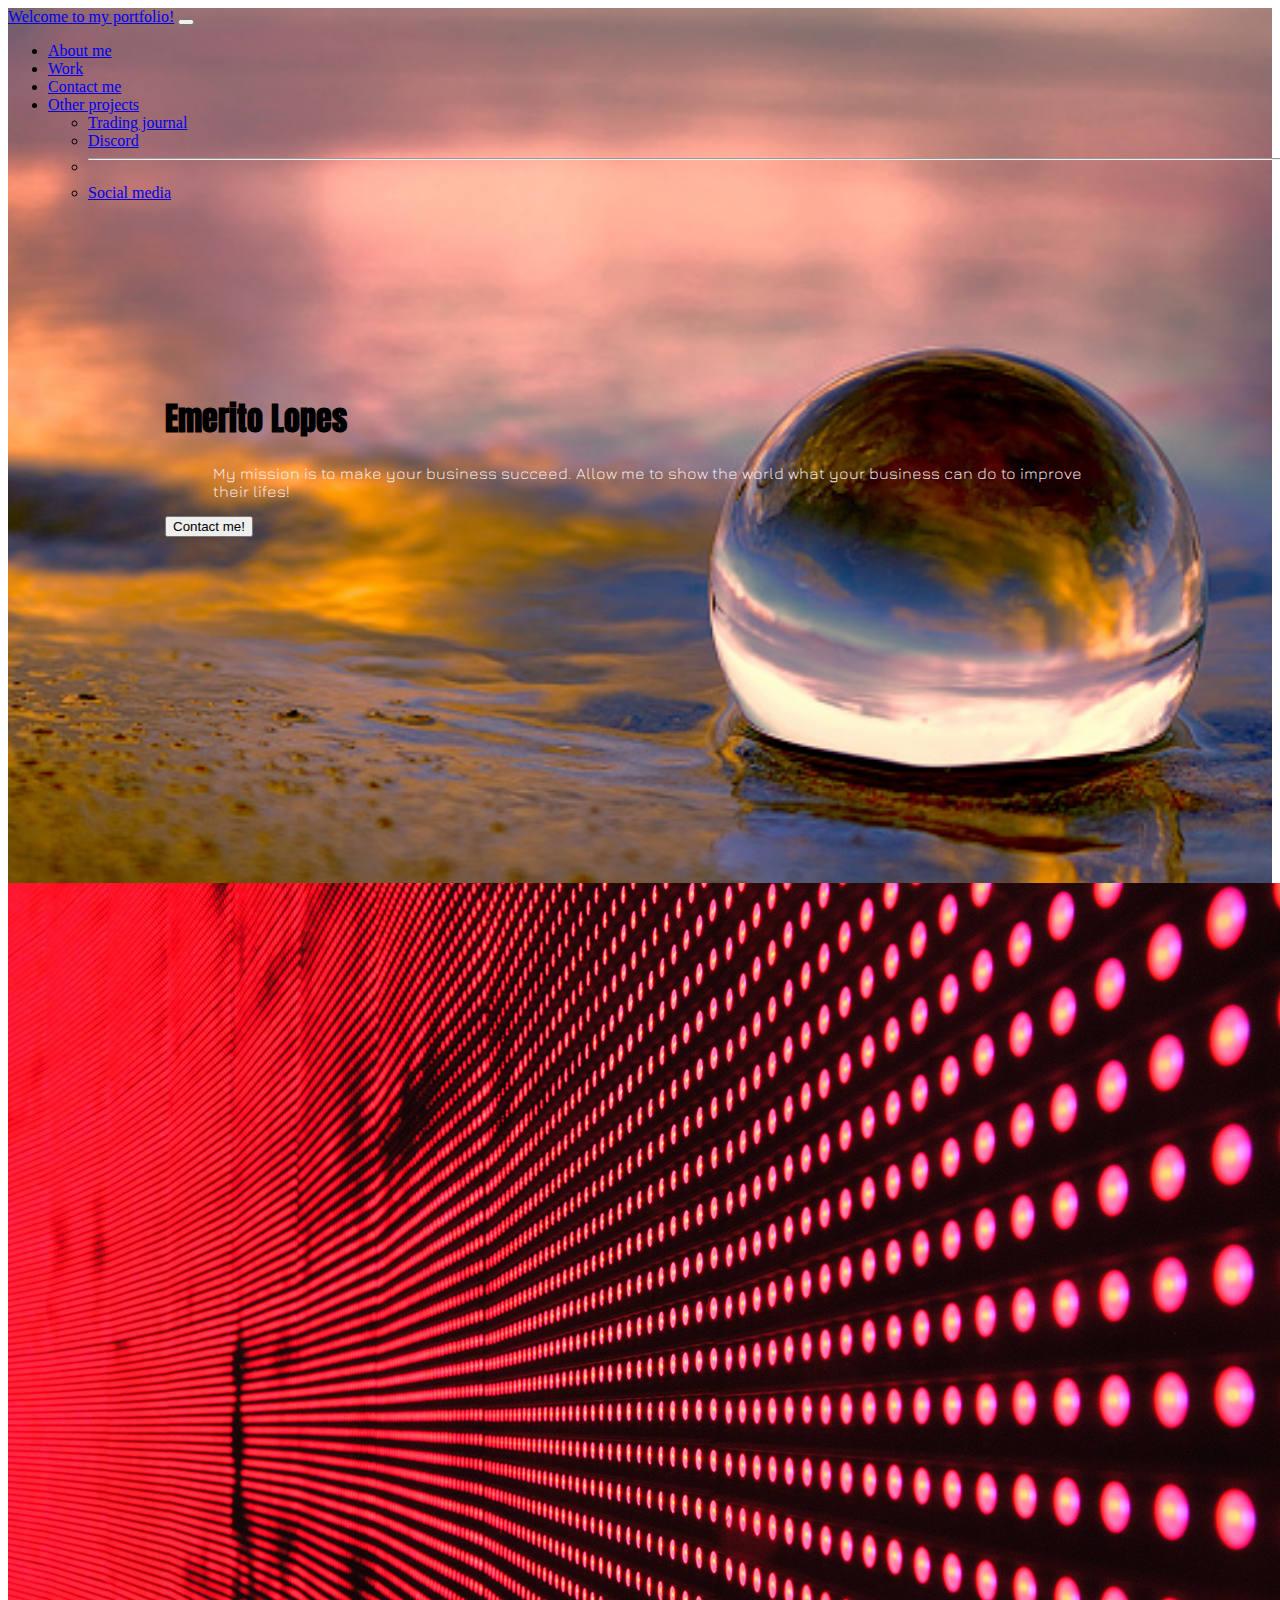
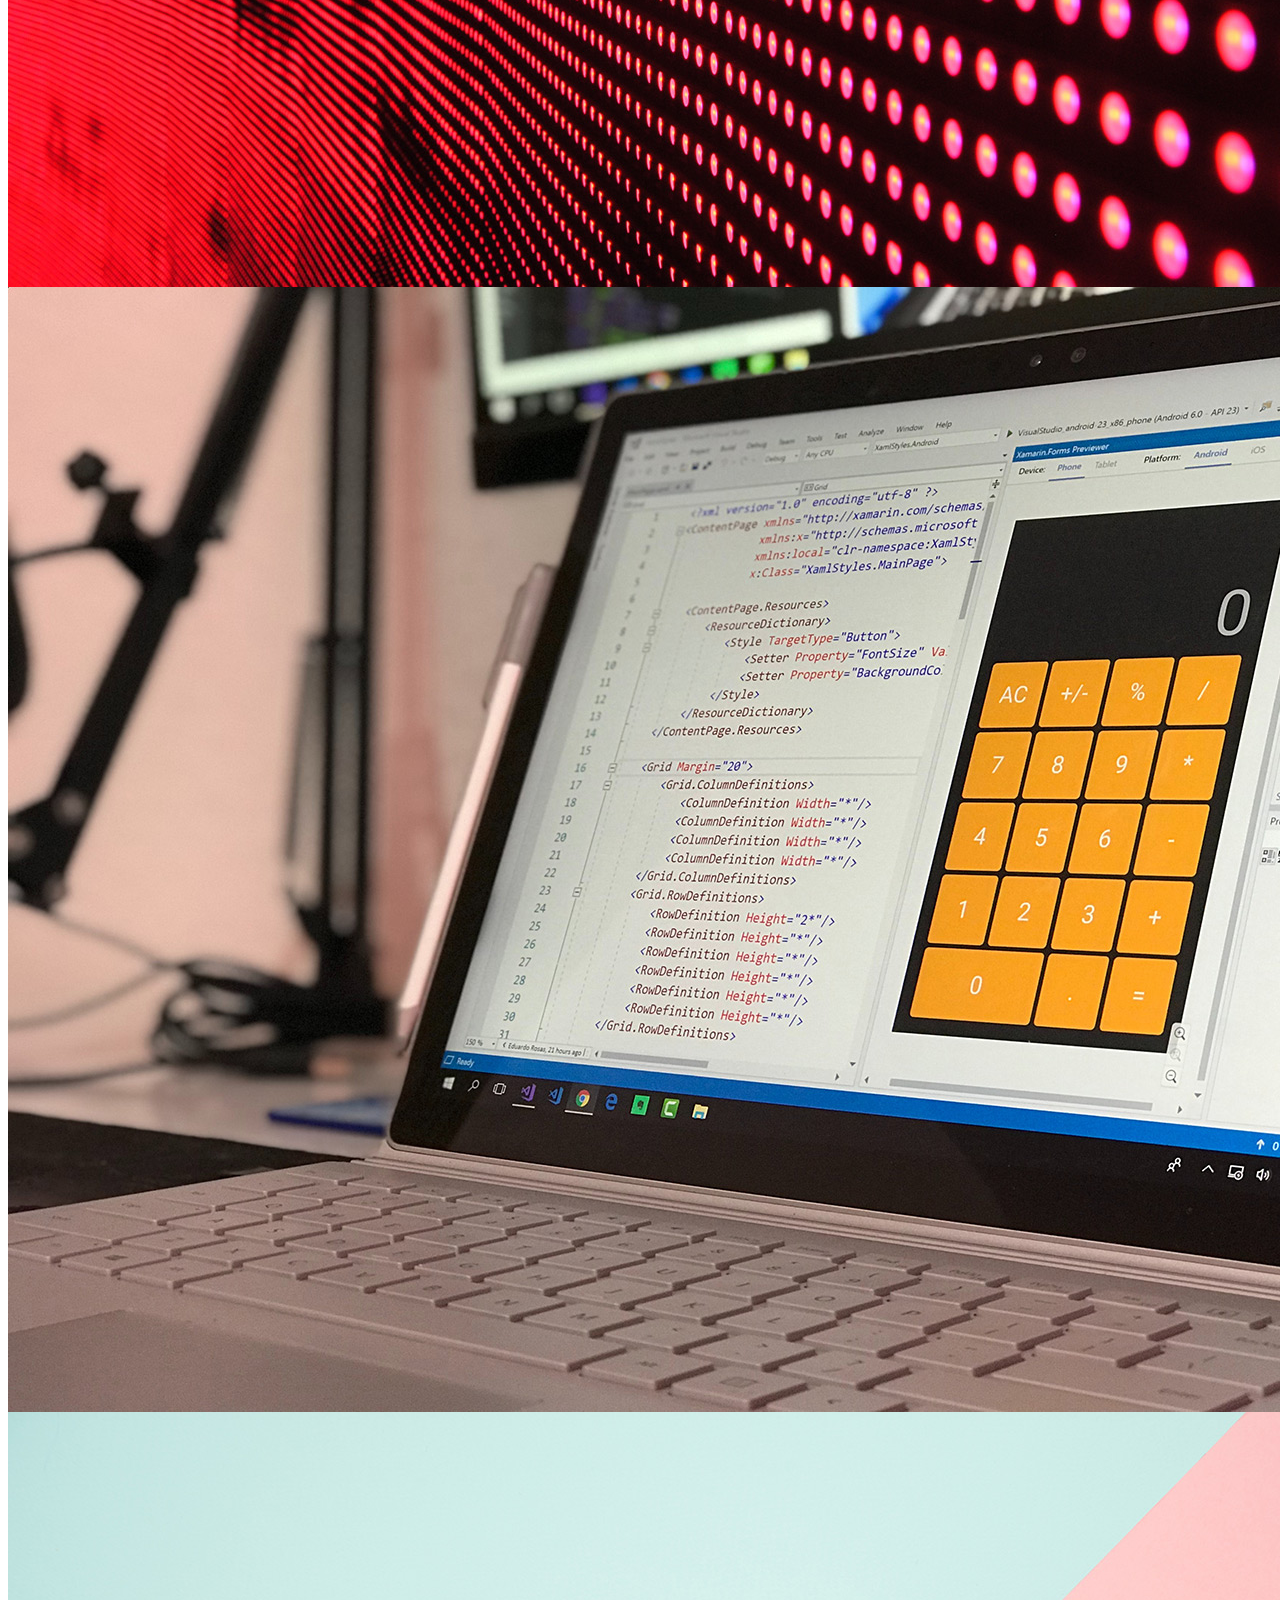
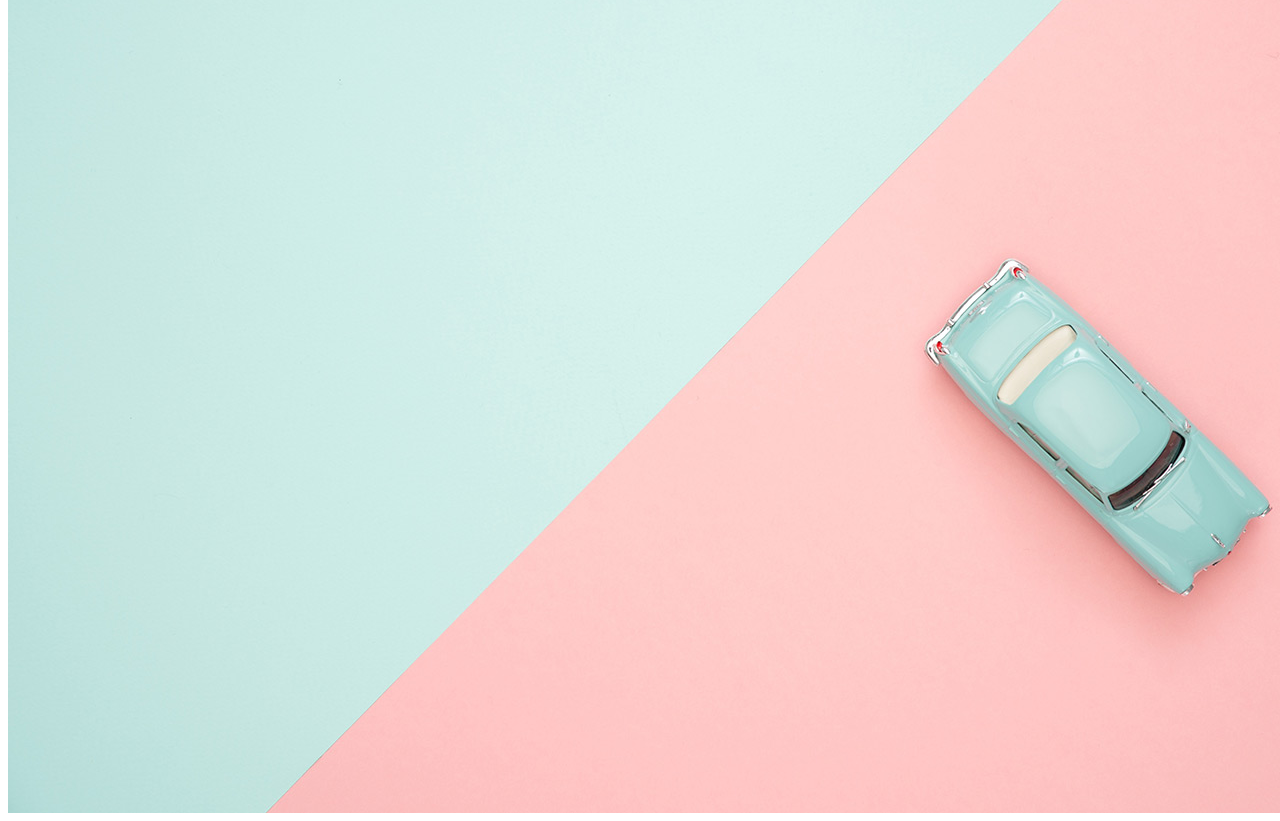
==== index.html @ bbf0578b "files added" ====
<!DOCTYPE html>
<html lang="en">
<head>
    <meta charset="UTF-8">
    <meta name="viewport" content="width=device-width, initial-scale=1.0">
    <title>Portfolio</title>
    <link href="https://cdn.jsdelivr.net/npm/bootstrap@5.3.0-alpha3/dist/css/bootstrap.min.css" rel="stylesheet" integrity="sha384-KK94CHFLLe+nY2dmCWGMq91rCGa5gtU4mk92HdvYe+M/SXH301p5ILy+dN9+nJOZ" crossorigin="anonymous">
    <link href="https://fonts.googleapis.com/css?family=Anton|Jura&display=swap" rel="stylesheet">
    <link rel="stylesheet" href="css/style.css">
</head>
<body>
<!-- Beginning of navbar -->
<nav class="navbar navbar-expand-lg bg-body-tertiary customNav">
    <div class="container-fluid">
      <a class="navbar-brand" href="#">Welcome to my portfolio!</a>
      <button class="navbar-toggler text-white" type="button" data-bs-toggle="collapse" data-bs-target="#navbar" aria-controls="navbar" aria-expanded="false" aria-label="Toggle navigation">
        <span class="navbar-toggler-icon"></span>
      </button>
      <div class="collapse navbar-collapse dropdown-nav" id="navbar">
        <ul class="navbar-nav me-auto mb-2 mb-lg-0">
          <li class="nav-item">
            <a class="nav-link active" aria-current="page" href="#">About me</a>
          </li>
          <li class="nav-item">
            <a class="nav-link" href="#">Work</a>
          </li>
          <li class="nav-item">
            <a class="nav-link" href="#">Contact me</a>
          </li>
          <li class="nav-item dropdown">
            <a class="nav-link dropdown-toggle" href="#" role="button" data-bs-toggle="dropdown" aria-expanded="false">
              Other projects
            </a>
            <ul class="collapse navbar-collapse dropdown-nav" id="navbar">
              <li><a class="dropdown-item" href="#">Trading journal</a></li>
              <li><a class="dropdown-item" href="#">Discord</a></li>
              <li><hr class="dropdown-divider"></li>
              <li><a class="dropdown-item" href="#">Social media</a></li>
            </ul>
          </li>
        </ul>
      </div>
    </div>
  </nav>   
        <!-- end navigation bar-->
        <!-- Jumbotron -->
        <div class="jumboCopy">
            <div class="p-5 mb-4 bg-body-tertiary rounded-3 meBackground">
              <div class="container-fluid py-5 jumboCopy">
                <img src="../Bootstrap-Portfolio/images/Screenshot 2023-10-12 at 08.40.17.png" alt="">
                <h1 class="display-5 fw-bold">Emerito Lopes</h1>
                <p class="col-md-12 fs-4">My mission is to make your business succeed. Allow me to show the world what your business can do to improve their lifes!</p>
                <button class="btn btn-primary btn-lg" type="button">Contact me!

                </button>
              </div>
            </div>
          </div>       
    <!-- End Jumbotron -->

    <!-- Cards -->
    <div class="container-fluid">
        <div class="row gy - 3">
            <!-- card 1 -->
            <div class="cardContainer col-lg-4 col-md-4 col-sm-12">
                <div class="card h-100">
                  <img src="images/02-portfolio-1.jpeg" class="card-img-top" alt="...">
                  <div class="card-body">
                    <h5 class="card-title">LED Wall</h5>
                    <p class="card-text">Extensive experience in working with Node / IoT</p>
                    <a href="#" class="btn btn-primary">Go somewhere</a>
                  </div>
                </div>
              </div>
              <!-- end card 1 -->

              <!-- card 2 -->
              <div class="cardContainer col-lg-4 col-md-4 col-sm-12">
                <div class="card h-100">
                  <img src="images/02-portfolio-2.jpeg" class="card-img-top" alt="...">
                  <div class="card-body">
                    <h5 class="card-title">Calculator</h5>
                    <div class="class"><p class="card-text">Passion when working with React, Javascript and CSS</p>
                    <a href="#" class="btn btn-primary">Go somewhere</a>
                    </div>    
                  </div>
                </div>
              </div>
              <!-- end card 2 -->

              <!-- card 3 -->
              <div class="cardContainer col-lg-4 col-md-4 col-sm-12">
                <div class="card h-100">
                  <img src="images/02-portfolio-3.jpeg" class="card-img-top" alt="...">
                  <div class="card-body">
                    <h5 class="card-title">Not conviced yet?</h5>
                    <p class="card-text">Click here for fully access my work</p>
                    <a href="#" class="btn btn-primary">Go somewhere</a>
                  </div>
                </div>
              </div>

              <!-- end card 3 -->
</body>
</html>
---- css/style.css ----
* {
    box-sizing: border-box;
    /* border:1px solid black */
    
}

h1,h2,h3,h4,h5,h6 {
    font-family: 'anton', sans-serif;
}
h5 {
    margin-left: 2%;
}
p {
    font-family: 'Jura', sans-serif;
    margin-left: 5%;
}


.customNav {
    position: absolute;
    width: 100%;
    background-image: url(/Bootstrap-Portfolio/images/transparency.png);
    background-color: transparent !important;
    background-size: cover;
    z-index: 10;
    
}

.navbar-nav {
    margin-left: auto;
    margin-right: 0 !important;
    
}

.dropdown-menu {
    background-image: url(../images/transparency.png);
    background-color: transparent !important;
    background-size: cover;
}

.dropdown-item:focus, .dropdown-item:hover {
    color: cyan;
    text-decoration: none;
    background: black;
}

.dropdown-menu {
    left: -97px;
}
.meBackground {
   background-image: url(../images/glass.jpeg);
   background-size: cover;
   background-repeat: no-repeat;
   height: 500px;
   height: calc(100vh - 25px);
   display: flex;
   align-items: center;
   justify-content: center;
}

.meBackground p {
    color: rgba(248, 238, 238, 0.997);
}

.btn-lg:hover {
    background-color: #8ca52a;
    transition: 1.2s;
}

.card-body:hover {
    background-color: rgb(189, 34, 10);
    transition: 1.2s;
    flex: 1 1 auto;
    

}



.cardContainer {
    text-align: center;
}

.card {
    display: flex;

}
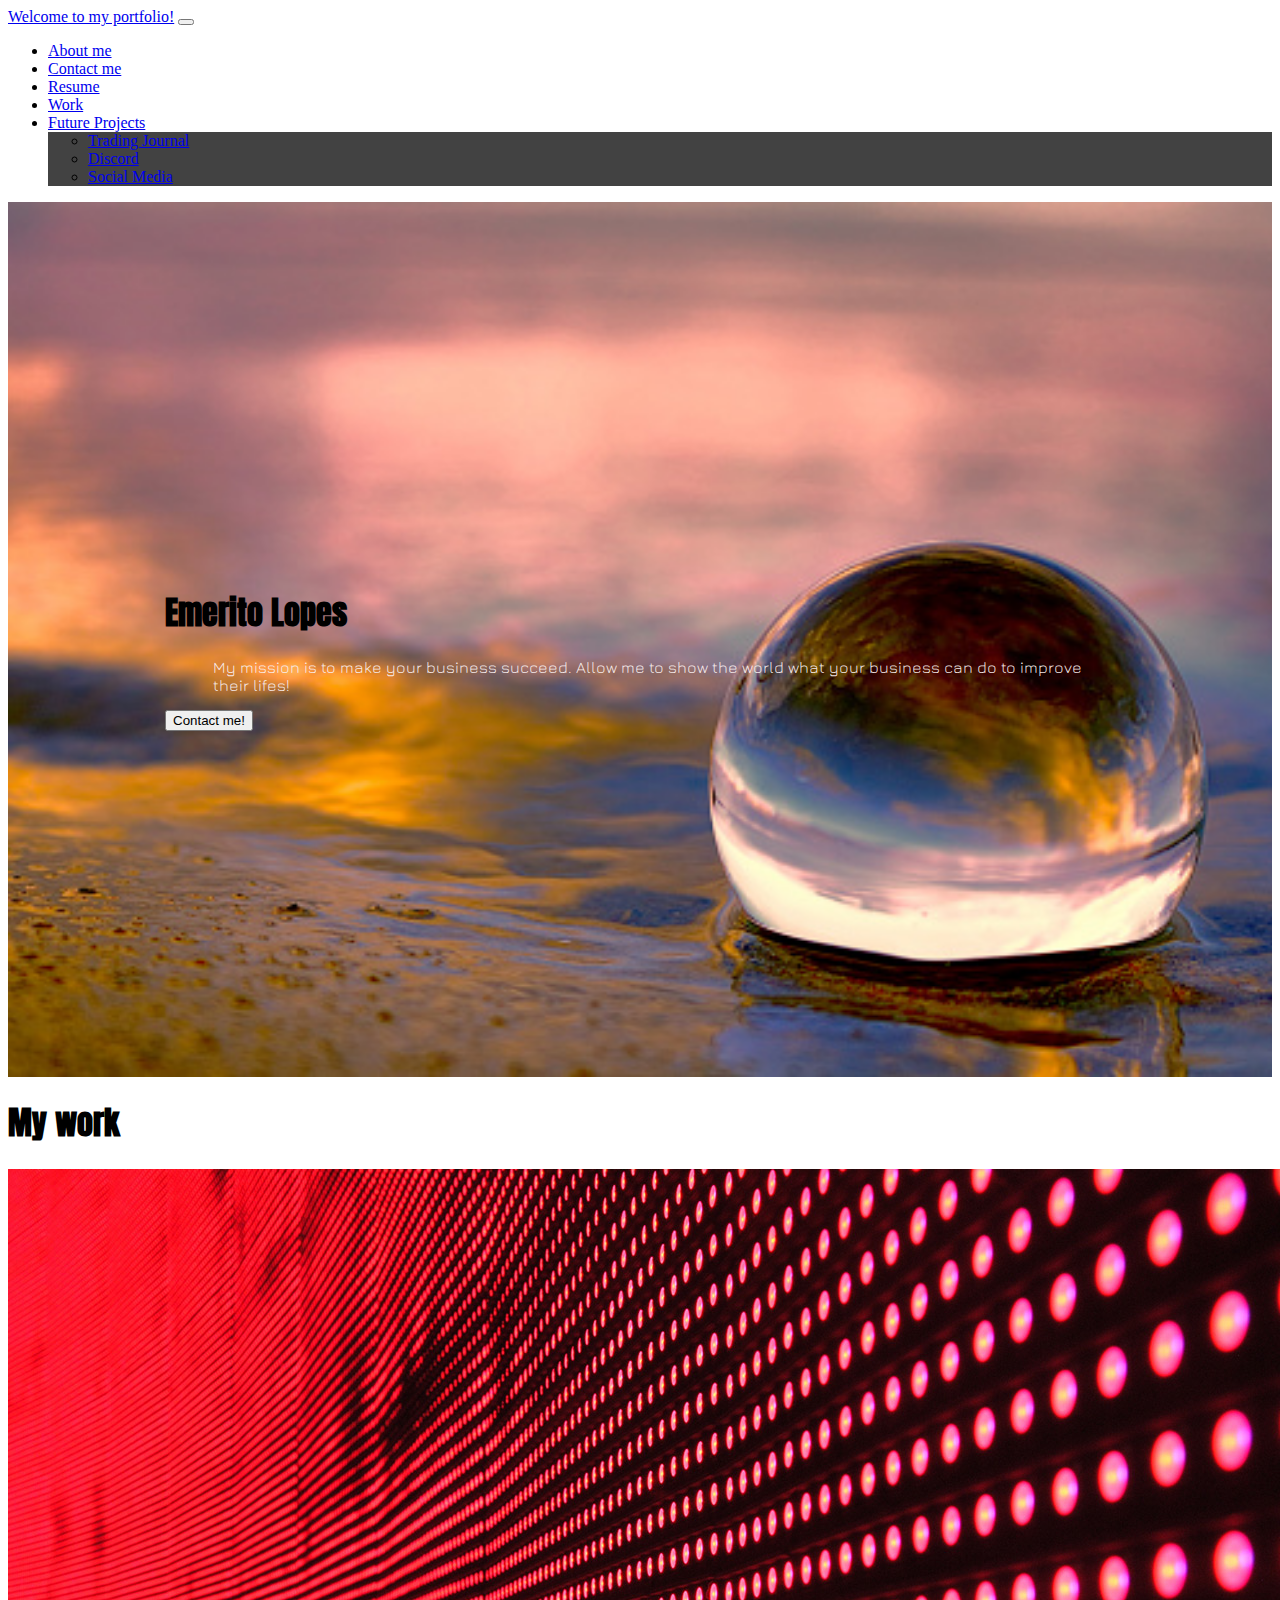
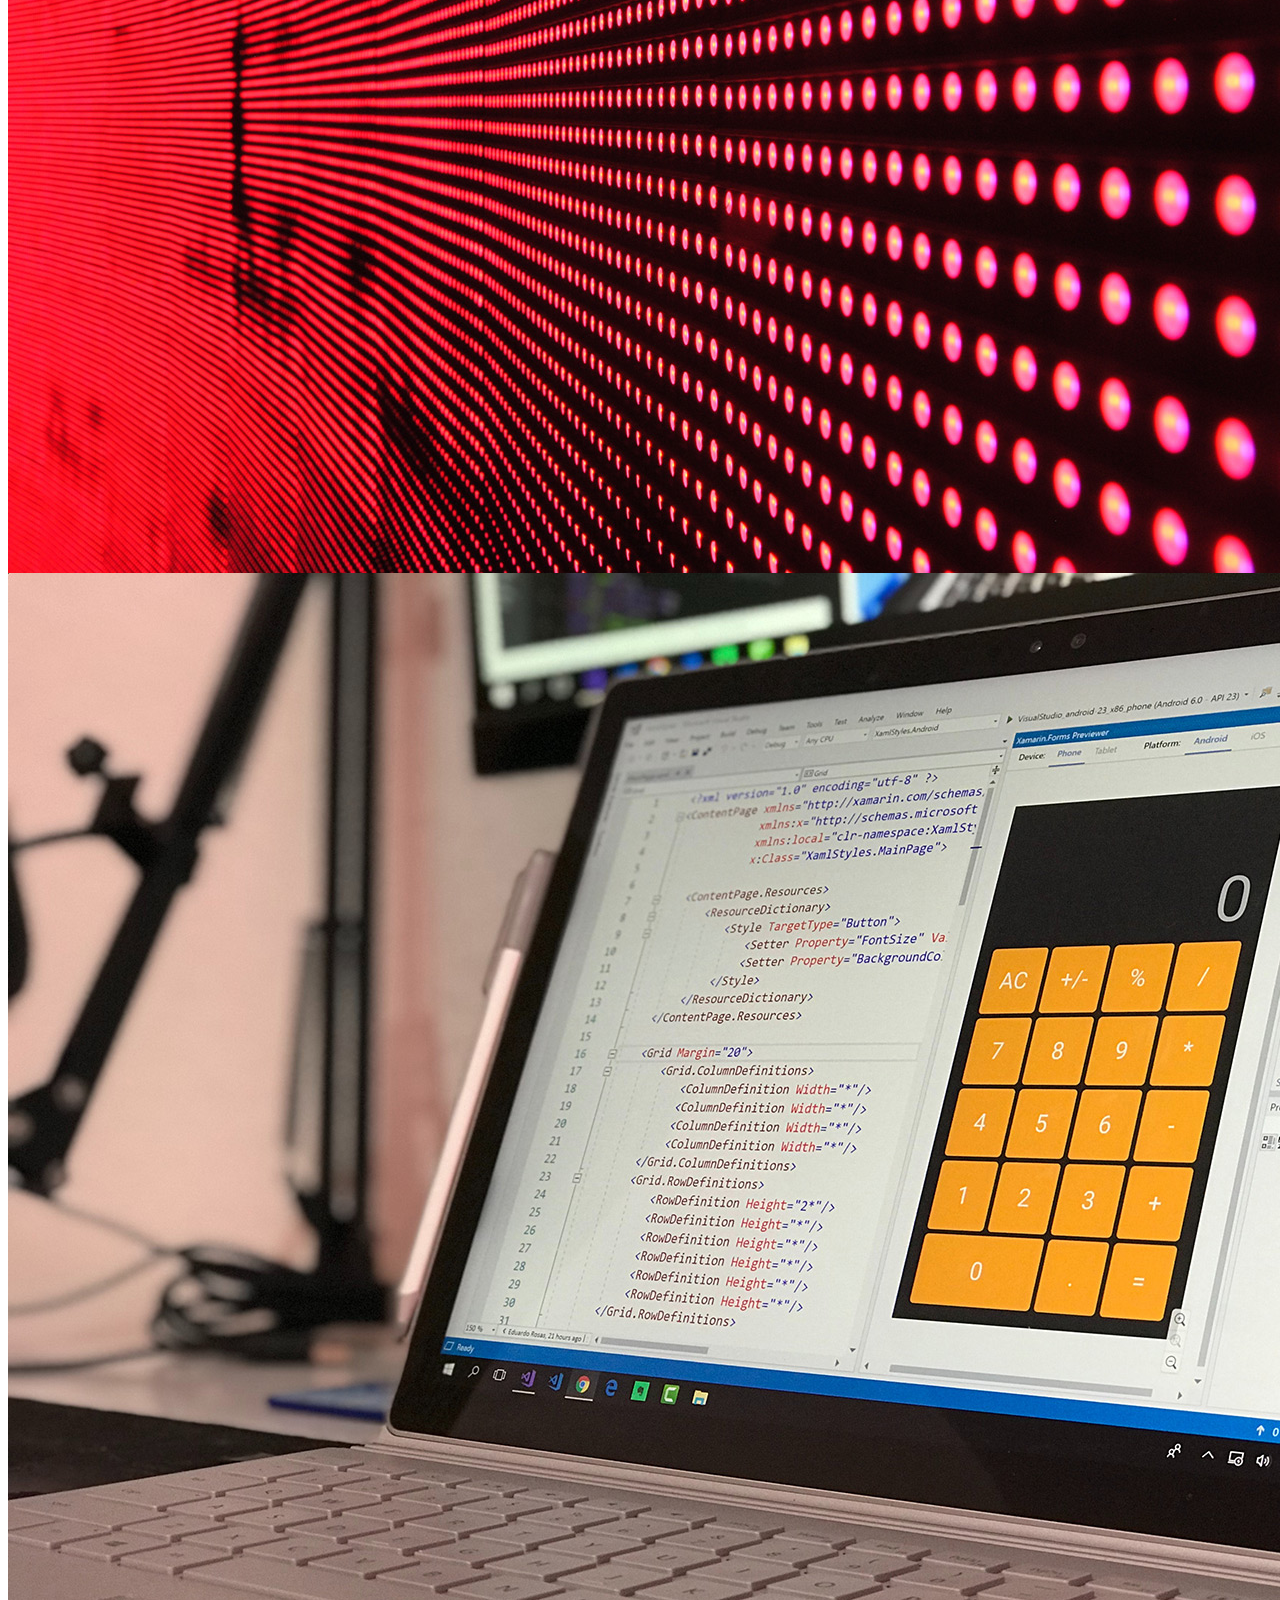
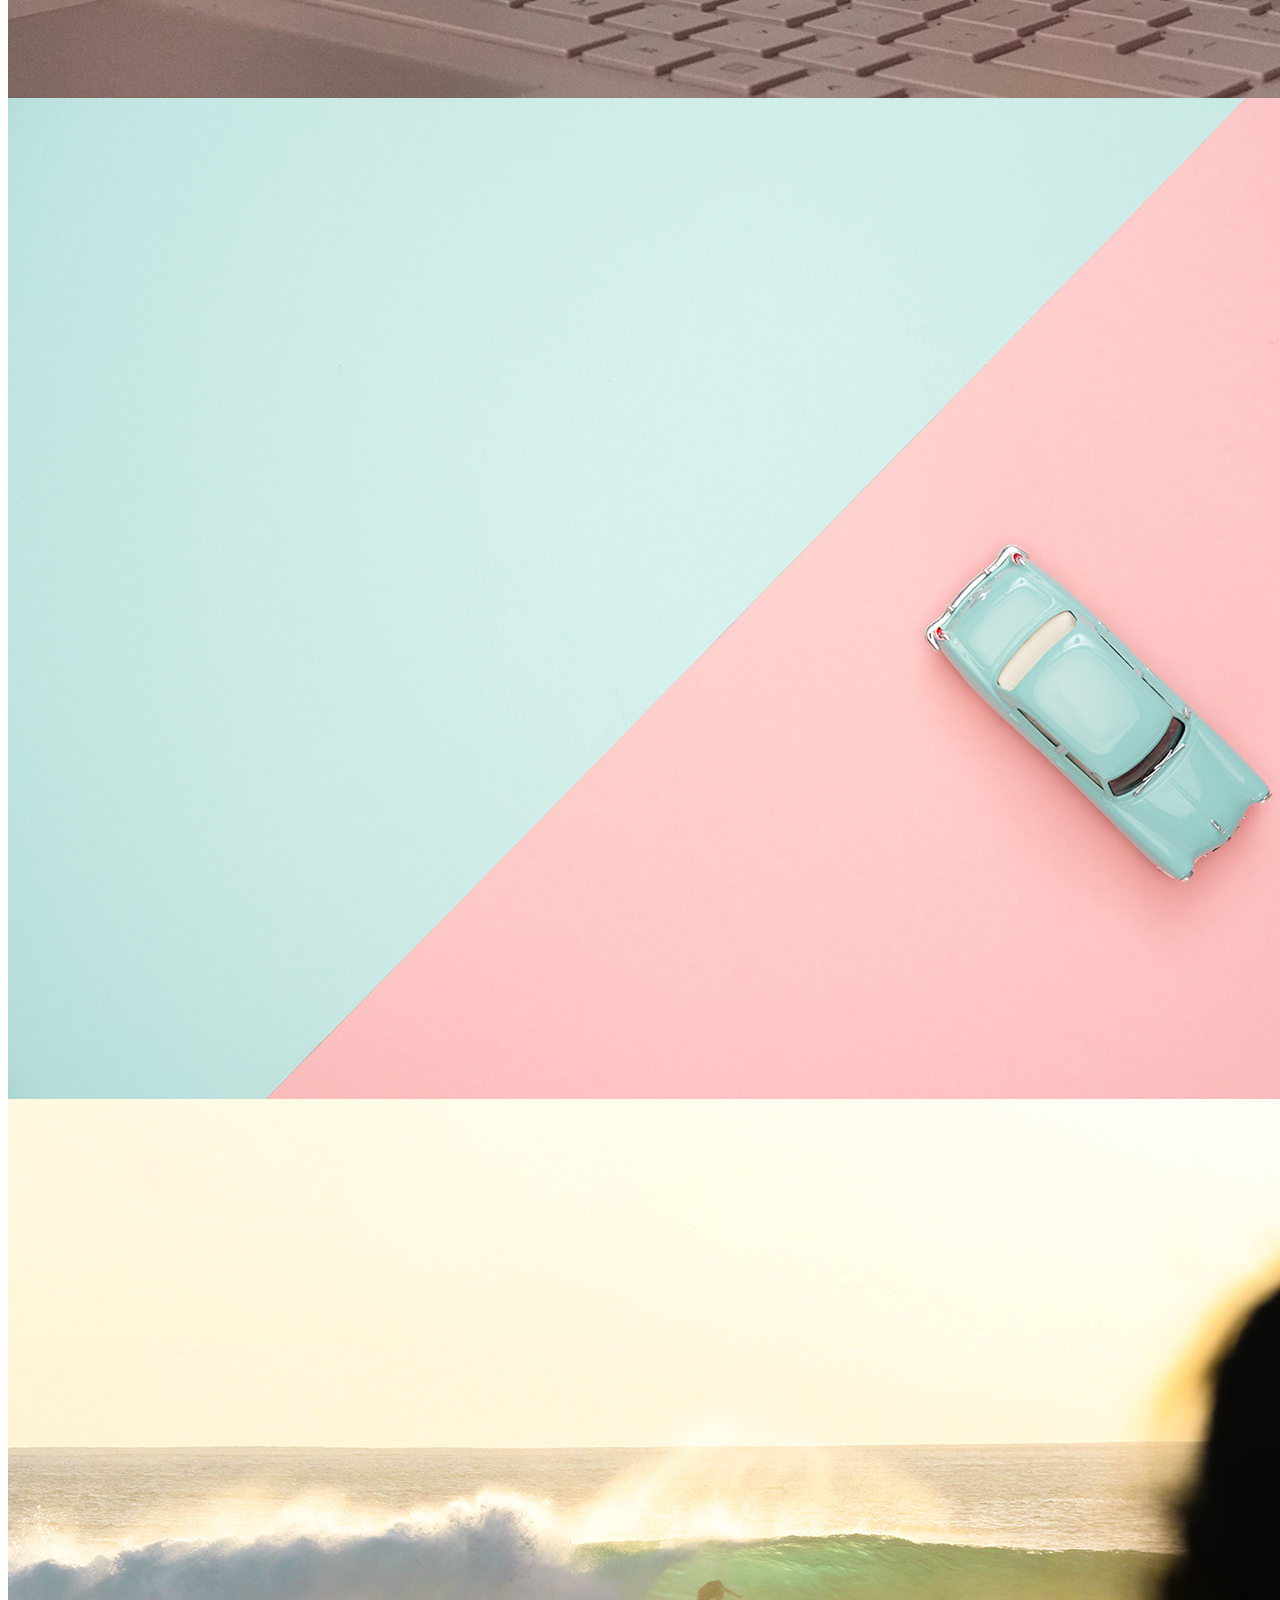
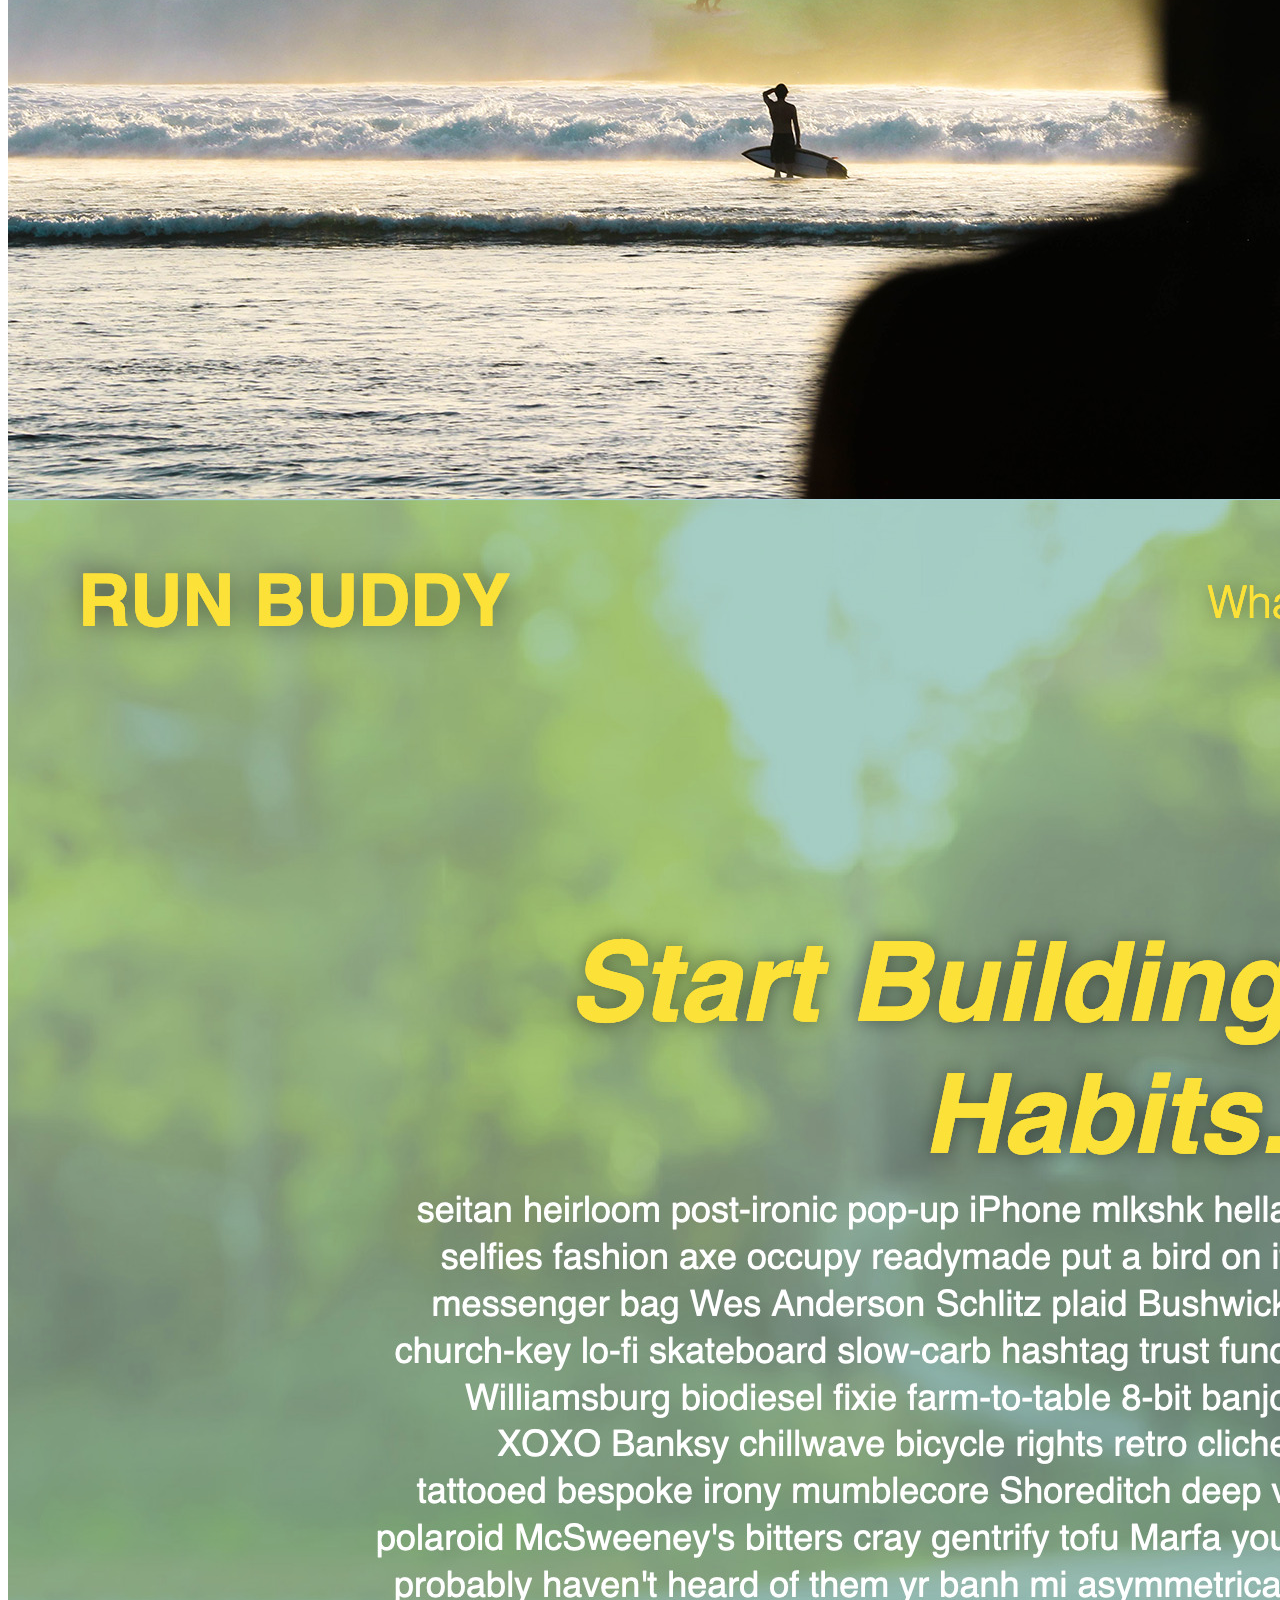
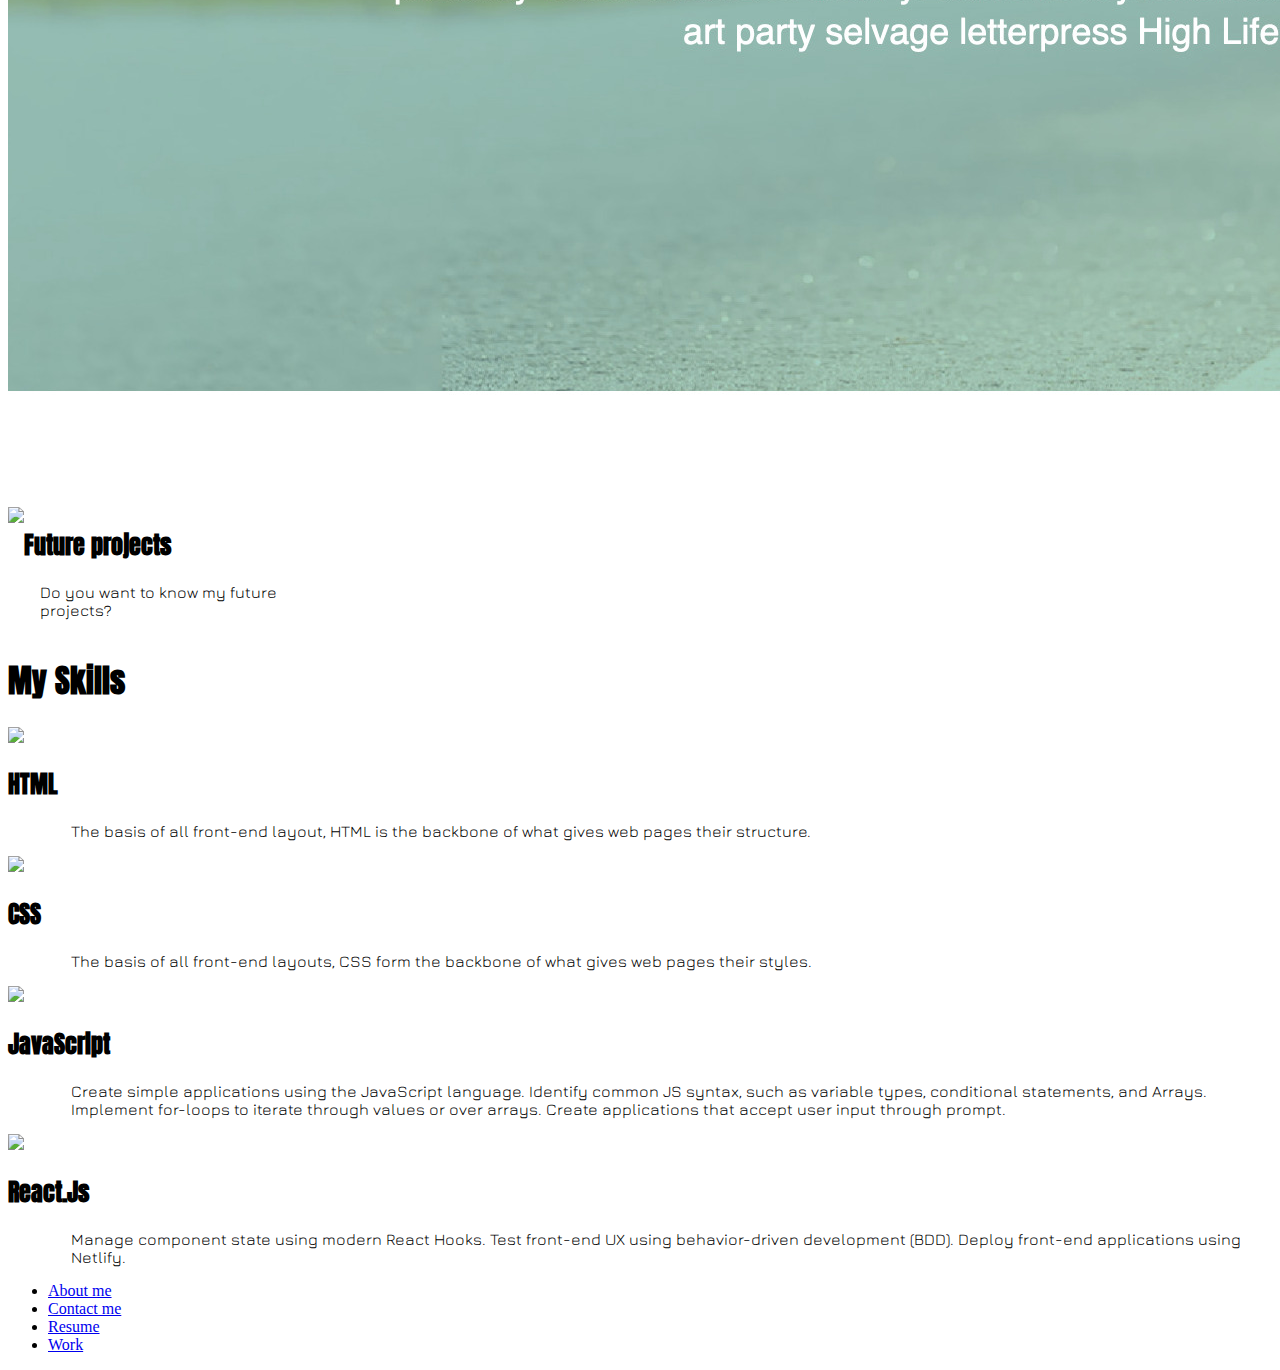
==== commit 3abde5b4: "added pages and linked to index.html with their content" ====
--- a/index.html
+++ b/index.html
@@ -10,38 +10,40 @@
 </head>
 <body>
 <!-- Beginning of navbar -->
-<nav class="navbar navbar-expand-lg bg-body-tertiary customNav">
+<nav class="navbar navbar-expand-lg bg-body-tertiary">
     <div class="container-fluid">
       <a class="navbar-brand" href="#">Welcome to my portfolio!</a>
-      <button class="navbar-toggler text-white" type="button" data-bs-toggle="collapse" data-bs-target="#navbar" aria-controls="navbar" aria-expanded="false" aria-label="Toggle navigation">
+      <button class="navbar-toggler" type="button" data-bs-toggle="collapse" data-bs-target="#navbarSupportedContent" aria-controls="navbarSupportedContent" aria-expanded="false" aria-label="Toggle navigation">
         <span class="navbar-toggler-icon"></span>
       </button>
-      <div class="collapse navbar-collapse dropdown-nav" id="navbar">
+      <div class="collapse navbar-collapse" id="navbarSupportedContent">
         <ul class="navbar-nav me-auto mb-2 mb-lg-0">
           <li class="nav-item">
-            <a class="nav-link active" aria-current="page" href="#">About me</a>
-          </li>
-          <li class="nav-item">
-            <a class="nav-link" href="#">Work</a>
-          </li>
-          <li class="nav-item">
-            <a class="nav-link" href="#">Contact me</a>
+            <a class="nav-link active" aria-current="page" href="about.html">About me</a>
+          </li>
+          <li class="nav-item">
+            <a class="nav-link" href="contact.html">Contact me </a>
+          </li>
+          <li class="nav-item">
+            <a class="nav-link" href="resume.html">Resume </a>
+          </li>
+          <li class="nav-item">
+            <a class="nav-link" href="work.html">Work </a>
           </li>
           <li class="nav-item dropdown">
             <a class="nav-link dropdown-toggle" href="#" role="button" data-bs-toggle="dropdown" aria-expanded="false">
-              Other projects
+              Future Projects
             </a>
-            <ul class="collapse navbar-collapse dropdown-nav" id="navbar">
-              <li><a class="dropdown-item" href="#">Trading journal</a></li>
+            <ul class="dropdown-menu">
+              <li><a class="dropdown-item" href="#">Trading Journal</a></li>
               <li><a class="dropdown-item" href="#">Discord</a></li>
-              <li><hr class="dropdown-divider"></li>
-              <li><a class="dropdown-item" href="#">Social media</a></li>
+              <li><a class="dropdown-item" href="#">Social Media</a></li>
             </ul>
           </li>
-        </ul>
       </div>
     </div>
-  </nav>   
+  </nav>
+  
         <!-- end navigation bar-->
         <!-- Jumbotron -->
         <div class="jumboCopy">
@@ -57,49 +59,160 @@
             </div>
           </div>       
     <!-- End Jumbotron -->
-
-    <!-- Cards -->
-    <div class="container-fluid">
-        <div class="row gy - 3">
+<h1>My work</h1>
+              <!-- cards -->
+
+              <!-- card 1 -->
+              <div class="card-container">
+              <div class="card">
+                <img src="images/02-portfolio-1.jpeg">
+                <div class="card-content">
+                    <h2>LED Wall</h2>
+                    <p>Extensive experience in working with Node / IoT</p>
+                </div>
+              </div>
+              <!-- end of card 1 -->
+
+              <!-- card 2 -->
+              <div class="card">
+                <img src="images/02-portfolio-2.jpeg">
+                <div class="card-content">
+                    <h2>Calculator</h2>
+                    <p>Passionated about working with React, Javascript and CSS.</p>
+                </div>
+              </div>
+              <!-- end of card 2 -->
+
+              <!-- card 3 -->
+              <div class="card">
+                <img src="images/02-portfolio-3.jpeg">
+                <div class="card-content">
+                    <h2>Pastel Puzzle</h2>
+                    <p>Solid understanding and experience of MERN Stack technology.</p>
+                </div>
+              </div>
+              <!-- end of card 3 -->
+
+              <!-- card 4 -->
+              <div class="card">
+                <img src="images/02-portfolio-4.jpeg">
+                <div class="card-content">
+                    <h2>Surf Report</h2>
+                    <p>Solid understanding and experience of MERN Stack technology.</p>
+                </div>
+              </div>
+              <!-- end of card 4 -->
+
+              <!-- card 5 -->
+              <div class="card">
+                <img src="images/02-run-buddy.jpeg">
+                <div class="card-content">
+                    <h2>Run Buddy</h2>
+                    <p>My love for HTML and CSS wakes my full potential in creativity.</p>
+                </div>
+              </div>
+              <!-- end of card 5 -->
+
+              <!-- card 6 -->
+              <div class="card">
+                <img src="images/future-projects.jpeg">
+                <div class="card-content">
+                    <h2>Future projects</h2>
+                    <p>Do you want to know my future projects?</p>
+                </div>
+              </div>
+              <!-- end of card 6 -->
+            </div>
+            
+
+                        <!-- Skills -->
+<h1>My Skills</h1>
             <!-- card 1 -->
-            <div class="cardContainer col-lg-4 col-md-4 col-sm-12">
-                <div class="card h-100">
-                  <img src="images/02-portfolio-1.jpeg" class="card-img-top" alt="...">
-                  <div class="card-body">
-                    <h5 class="card-title">LED Wall</h5>
-                    <p class="card-text">Extensive experience in working with Node / IoT</p>
-                    <a href="#" class="btn btn-primary">Go somewhere</a>
+            <div class="card-container-skills">
+                <div class="card2">
+                    <img src="images/html5.png">
+                    <div class="card-content-skills">
+                        <h2>HTML</h2>
+                        <p>The basis of all front-end layout, HTML is the backbone of what gives web pages their structure.</p>
+                    </div>
                   </div>
-                </div>
-              </div>
-              <!-- end card 1 -->
-
-              <!-- card 2 -->
-              <div class="cardContainer col-lg-4 col-md-4 col-sm-12">
-                <div class="card h-100">
-                  <img src="images/02-portfolio-2.jpeg" class="card-img-top" alt="...">
-                  <div class="card-body">
-                    <h5 class="card-title">Calculator</h5>
-                    <div class="class"><p class="card-text">Passion when working with React, Javascript and CSS</p>
-                    <a href="#" class="btn btn-primary">Go somewhere</a>
-                    </div>    
-                  </div>
-                </div>
-              </div>
-              <!-- end card 2 -->
-
-              <!-- card 3 -->
-              <div class="cardContainer col-lg-4 col-md-4 col-sm-12">
-                <div class="card h-100">
-                  <img src="images/02-portfolio-3.jpeg" class="card-img-top" alt="...">
-                  <div class="card-body">
-                    <h5 class="card-title">Not conviced yet?</h5>
-                    <p class="card-text">Click here for fully access my work</p>
-                    <a href="#" class="btn btn-primary">Go somewhere</a>
-                  </div>
-                </div>
-              </div>
-
-              <!-- end card 3 -->
+                <!-- end of card 1 -->
+
+                <!-- card 2 -->
+                <div class="card2">
+                    <img src="images/css-transparent.png">
+                    <div class="card-content-skills">
+                        <h2>CSS</h2>
+                        <p>The basis of all front-end layouts, CSS form the backbone of what gives web pages their styles.</p>
+                    </div>
+                </div>                          
+                <!-- end of card2 -->
+
+                <!-- card 3 -->
+                  
+                    <div class="card2">
+                        <img src="images/javascript-logo.webp">
+                        <div class="card-content-skills">
+                            <h2>JavaScript</h2>
+                            <p>Create simple applications using
+                                the JavaScript language.
+                                Identify common JS syntax, such
+                                as variable types, conditional
+                                statements, and Arrays.
+                                Implement for-loops to iterate
+                                through values or over arrays.
+                                Create applications that accept
+                                user input through prompt.</p>
+                        </div>
+                      </div>
+
+                      <!-- end of card 3 -->
+
+                      <!-- card 4 -->
+
+                    <div class="card2">
+                        <img src="images/react.png">
+                        <div class="card-content-skills">
+                            <h2>React.Js</h2>
+                            <p>Manage component state using modern
+                                React Hooks.
+                                Test front-end UX using behavior-driven
+                                development (BDD).
+                                Deploy front-end applications using
+                                Netlify.</p>
+                        </div>
+                      </div>
+                      
+                      <!-- end of card 4 -->
+            </div>  
+
+
+
+
+
+            <!-- footer -->
+
+<footer class="footer">
+    <div class="footerContainer">
+        <ul>
+            <li><a href="about.html">About me</a></li>
+            <li><a href="contact.html">Contact me</a></li>
+            <li><a href="resume.html">Resume</a></li>
+            <li><a href="work.html">Work</a></li>
+        </ul>
+    </div>
+</footer>
+
+
+
+
+
+
+
+
+
+
+              <script src="https://cdn.jsdelivr.net/npm/@popperjs/core@2.9.2/dist/umd/popper.min.js" integrity="sha384-IQsoLXl5PILFhosVNubq5LC7Qb9DXgDA9i+tQ8Zj3iwWAwPtgFTxbJ8NT4GN1R8p" crossorigin="anonymous"></script>
+              <script src="https://cdn.jsdelivr.net/npm/bootstrap@5.0.2/dist/js/bootstrap.min.js" integrity="sha384-cVKIPhGWiC2Al4u+LWgxfKTRIcfu0JTxR+EQDz/bgldoEyl4H0zUF0QKbrJ0EcQF" crossorigin="anonymous"></script>             
 </body>
 </html>